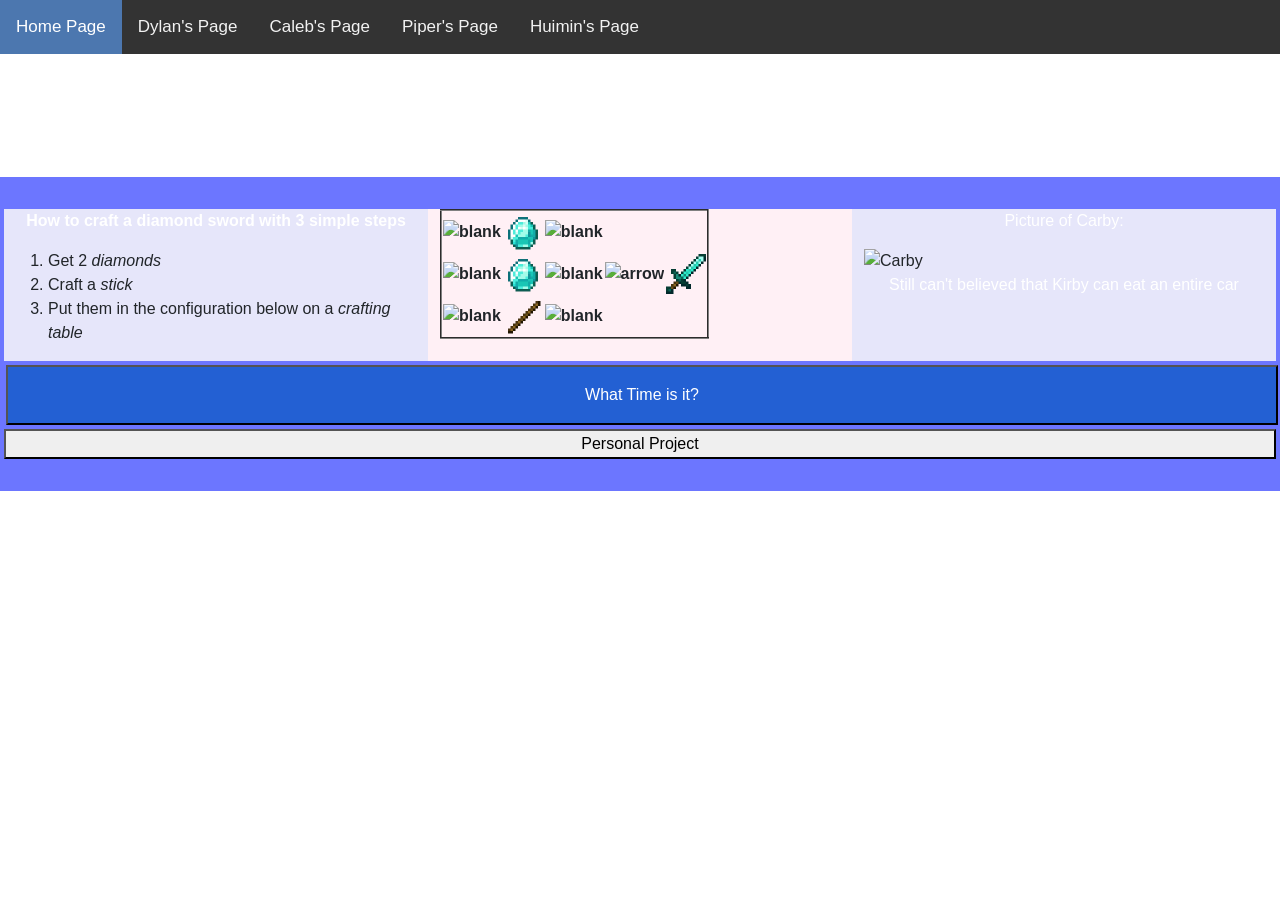
==== DylanPage.html @ b7d9ce8c "Update DylanPage.html" ====
<!DOCTYPE html>
<html>
    <head>
        <title>Dylan's HTML Page</title>
        <link href="https://cdn.jsdelivr.net/npm/bootstrap@5.1.3/dist/css/bootstrap.min.css" rel="stylesheet">
        <link rel="stylesheet" href="stylesdylan.css"> <!--Mark's comment: You have a bunch of classes defined in that stylesheet but then don't use any of them in this page. Why? This suggests to me that you don't actually know what you're doing. Please also include styles in a style block in the head tag.-->
    </head>
    <body class="main">
        <!--Navigation bar to start-->
        <div class="nav">
            <a class="active" href="index.html">Home Page</a>
            <a href="DylanPage.html">Dylan's Page</a>
            <a href="Cable_test.html">Caleb's Page</a>
            <a href="PiperPage.html">Piper's Page</a>
            <a href="HuiminPage.html">Huimin's Page</a>
        </div>

        <h1>Dylan's HTML Page</h1>  <!-- Has animation-->
    <br>
    <!-- Bootstrap col 1-->
    <div class="row">
        <div class="col-sm-4" style="background-color:lavender;">
            <p> <strong>How to craft a diamond sword with 3 simple steps</strong></p>
                <ol>
                    <li>Get 2 <em>diamonds</em></li>
                    <li>Craft a <em>stick</em></li>
                    <li>Put them in the configuration below on a <em>crafting table</em></li>
                </ol>
        </div>
    <!-- Bootstrap col 2-->
        <div class="col-sm-4" style="background-color:lavenderblush;">
            <table border="2">
                <tr><!--Mark's comment: Each table should only have one row of table headers <th>. The other rows should be filled in with regular table cells <td>. Please fix.-->
                    <th><img src="https://upload.wikimedia.org/wikipedia/commons/thumb/1/1f/Blank_square.svg/1200px-Blank_square.svg.png" alt="blank" width="40" height="40">  </th>
                    <th><img src="pictures\Diamond_JE3_BE3.png" alt="diamond" alt="diamond" width="40" height="40">  </th>
                    <th><img src="https://upload.wikimedia.org/wikipedia/commons/thumb/1/1f/Blank_square.svg/1200px-Blank_square.svg.png" alt="blank" width="40" height="40">  </th>
                </tr>
                <tr>
                    <th><img src="https://upload.wikimedia.org/wikipedia/commons/thumb/1/1f/Blank_square.svg/1200px-Blank_square.svg.png" alt="blank" width="40" height="40">  </th>
                    <th><img src="pictures\Diamond_JE3_BE3.png" alt="diamond" alt="diamond" width="40" height="40">  </th>
                    <th><img src="https://upload.wikimedia.org/wikipedia/commons/thumb/1/1f/Blank_square.svg/1200px-Blank_square.svg.png" alt="blank" width="40" height="40">  </th>
                    <th><img src="https://static.thenounproject.com/png/1976606-200.png" alt="arrow" width="40" height="40">  </th>
                    <th><img src="pictures\Diamond_Sword_JE2_BE2.png" alt="diamond sword" width="40" height="40">  </th>
                </tr>
                <tr>
                    <th><img src="https://upload.wikimedia.org/wikipedia/commons/thumb/1/1f/Blank_square.svg/1200px-Blank_square.svg.png" alt="blank" width="40" height="40">  </th>
                    <th><img src="pictures\Stick_inventory.png" alt="diamond" alt="stick" width="40" height="40">  </th>
                    <th><img src="https://upload.wikimedia.org/wikipedia/commons/thumb/1/1f/Blank_square.svg/1200px-Blank_square.svg.png" alt="blank" width="40" height="40">  </th>
                </tr>
            </table>
        </div>
    <!-- Bootstrap col 3-->
        <div class="col-sm-4" style="background-color:lavender;">
            <p> Picture of Carby: </p>
            <img src="https://pbs.twimg.com/media/FLMBAO-XsBEOVDx?format=jpg&name=900x900" alt="Carby" width="450" height="253">
            <p> Still can't believed that Kirby can eat an entire car </p>
        </div>
        <!--Script-->
    <script src="dylanscript.js"></script>
    <button class="button button1" onclick="press()">What Time is it?</button>
        <div id="paragraph">
            <p>IT'S MORBIN' TIME!</p>
            <br>
            <p>-Dr. Michael Morbius (2022)</p>
        </div>
        <button onclick="window.location.href='https://dylansite.me"> Personal Project </button>
    </div>
    </body>
</html>
---- stylesdylan.css ----
@import url('https://fonts.googleapis.com/css2?family=Noto+Serif&display=swap');
* {
  box-sizing: border-box;
}
/* main page */
body {
  font-family: Arial, Helvetica, sans-serif;
}
h1 {
  display: inline-block;
  font-family: 'Noto Serif', serif;
  font-size: 6rem;
  --duration: 1s;
  --stager: 10ms;
}
h1 p {
  display: inline-block; 
  animation-fill-mode: forwards;
}

h1.flip-in p {
  animation: flipin var(--duration) ease-in calc(var(--i) * var(--stager)) 1;
}

h1.flip-out p {
  animation: flipout var(--duration) ease-in calc(var(--j) * var(--stager)) 1;
}
/* Keyframe */
@keyframes flipout {
  100% {
    transform: rotateX(360deg);
  }  
}
@keyframes flipin {
  100% {
    transform: rotateX(360deg);
  }  
}
.main{
    background-image: url("https://i.imgur.com/6XxLQkY.gif?noredirect");
    background-repeat: no-repeat;
    background-attachment: fixed;
    margin: 0;
    font-family: Arial, Helvetica, sans-serif;
  }
/* Nav Bar */
  .nav {
    overflow: hidden;
    background-color: #333;
  }
  .nav a {
    float: left;
    color: #f2f2f2;
    text-align: center;
    padding: 14px 16px;
    text-decoration: none;
    font-size: 17px;
  }
  .nav a:hover {
    background-color: #ddd;
    color: black;
  }
    .nav a.active { 
    background-color: #4c77af;
    color: white;
  } 
  /* Text */
  p{
    text-align: center;
    font: bold;
    font-size: medium;
    color: rgb(255, 255, 255);
  }
/* Bootstrap */
.container {
  position: relative;
  padding: .75rem 1.25rem;
  margin-bottom: 1rem;
  border-radius:.25rem;
}
.row {
  padding:2rem 1rem;
margin-bottom:2rem;
background-color:rgb(108, 118, 255); /* adds color */
border-radius:.3rem
}
.col-sm-6 {
  padding:2rem 1rem;
margin-bottom:2rem;
background-color:rgb(255, 255, 255);opacity:0.5;
border-radius:.3rem
}
/* Button */
.button {
  background-color: #2360d3;
  color: white;
  padding: 16px 32px;
  display:inline-block;
  margin:4px 2px;
  -webkit-transition-duration: 0.4s; /* Safari */
  transition-duration: 0.4s;	
}
.button1{
 background-color:#2360d3;
  color:#FFF;    	
}
#paragraph
{
display:none;
}
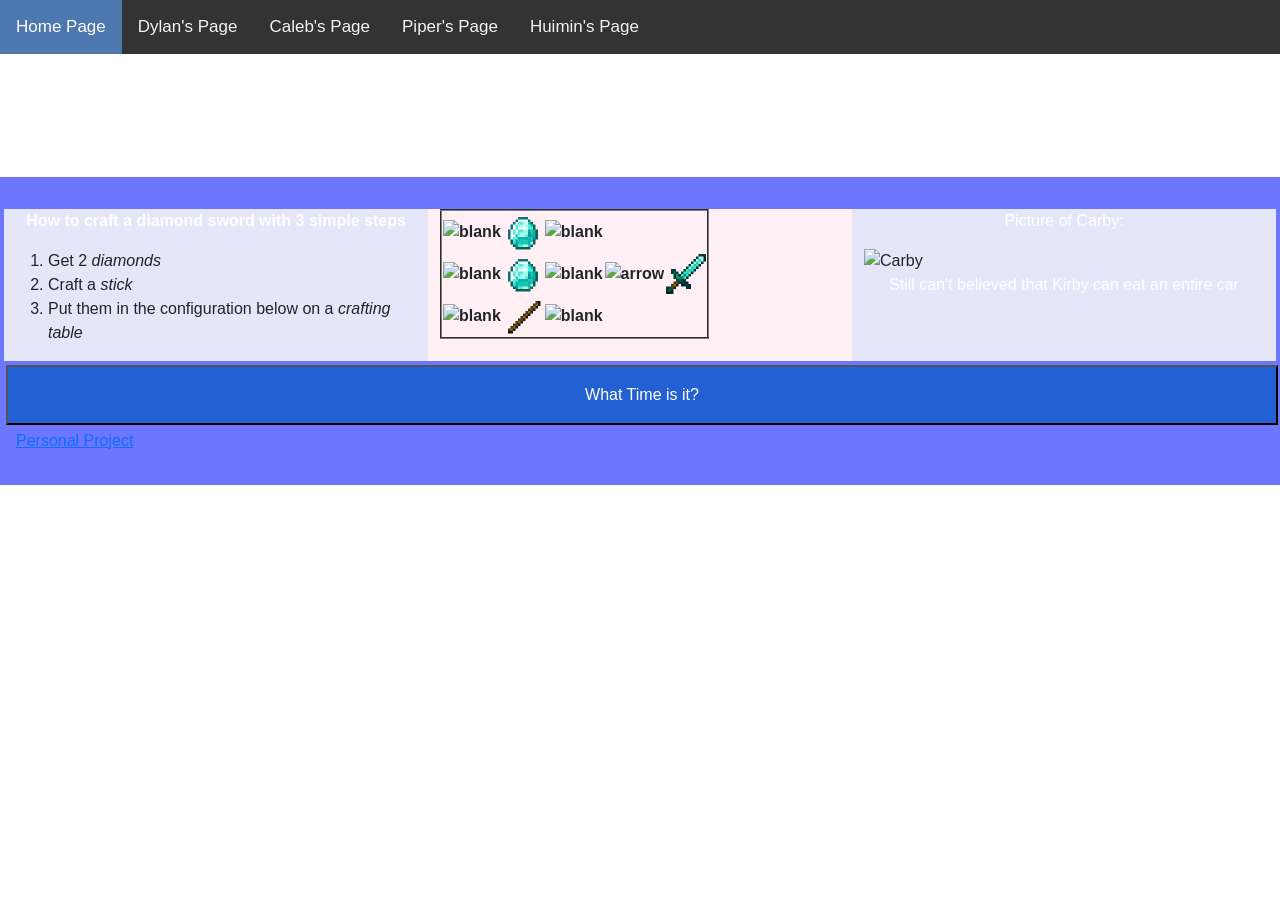
==== commit 2a9bb534: "Update DylanPage.html" ====
--- a/DylanPage.html
+++ b/DylanPage.html
@@ -63,7 +63,7 @@
             <br>
             <p>-Dr. Michael Morbius (2022)</p>
         </div>
-        <button onclick="window.location.href='https://dylansite.me"> Personal Project </button>
+        <a href="https://dylansite.me" target="_blank">Personal Project</a>
     </div>
     </body>
 </html>
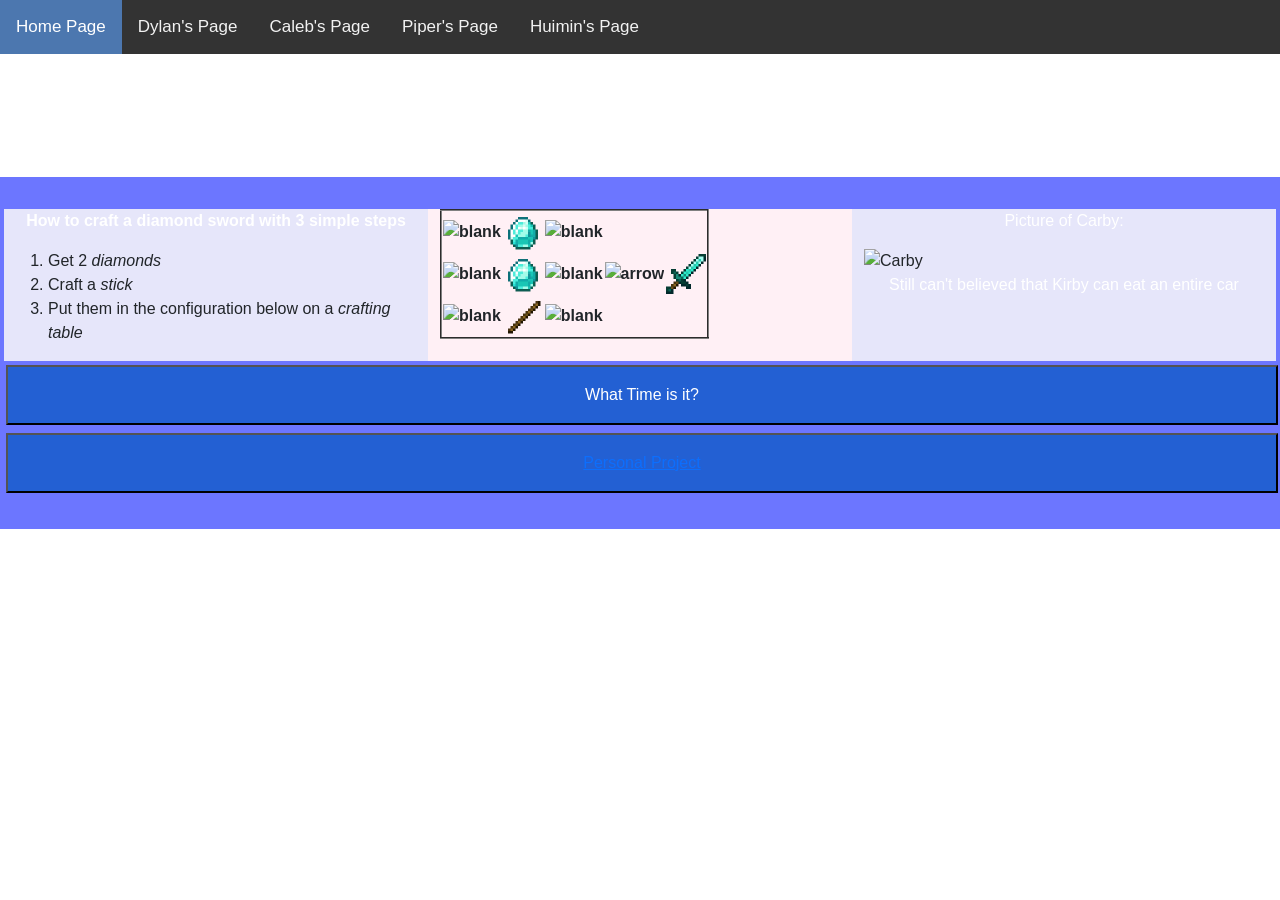
==== commit 158fe6aa: "Update DylanPage.html" ====
--- a/DylanPage.html
+++ b/DylanPage.html
@@ -63,7 +63,7 @@
             <br>
             <p>-Dr. Michael Morbius (2022)</p>
         </div>
-        <a href="https://dylansite.me" target="_blank">Personal Project</a>
+        <button class="button button1" onclick="press()"><a href="https://dylansite.me" target="_blank">Personal Project</a></button>
     </div>
     </body>
 </html>
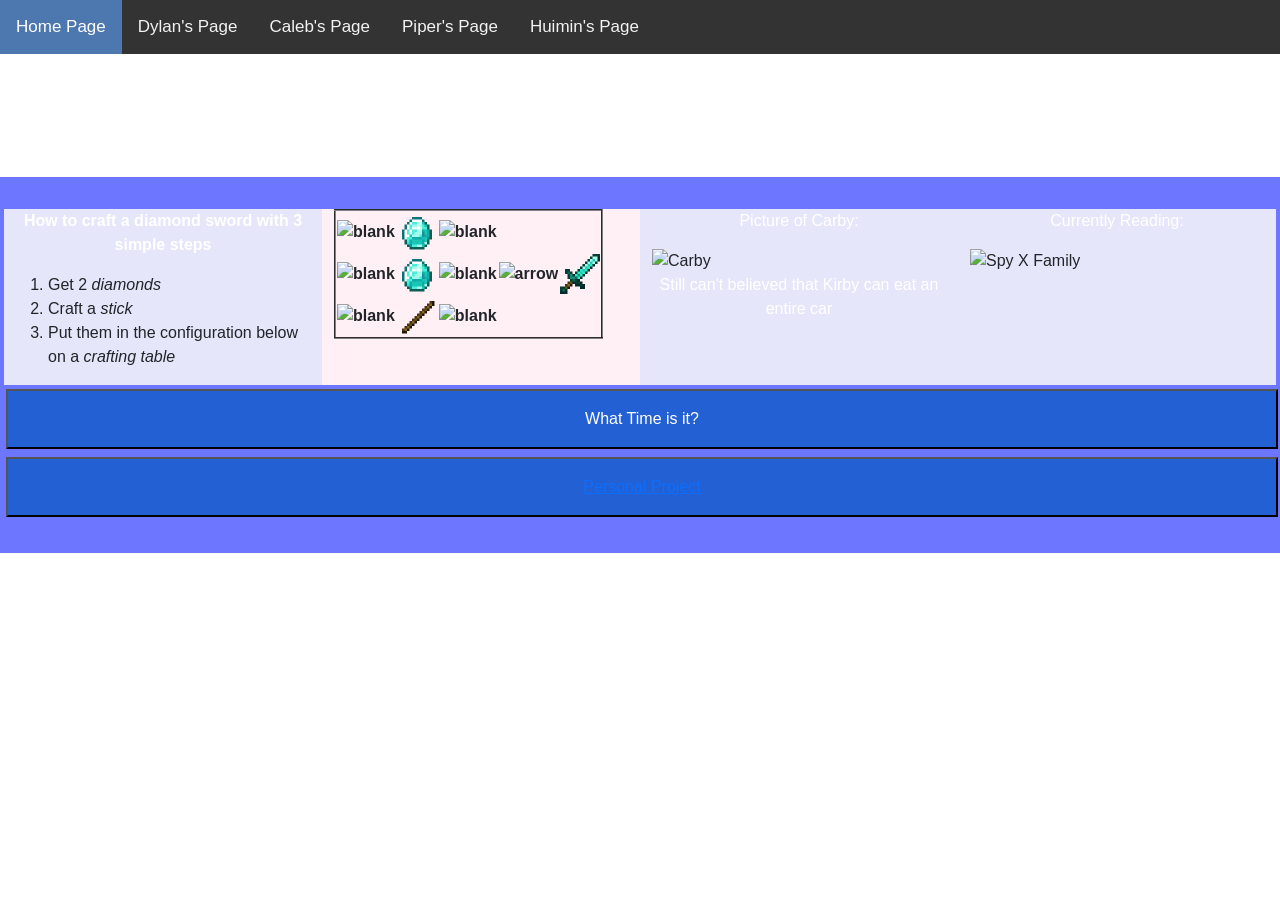
==== commit 0463480d: "Update DylanPage.html" ====
--- a/DylanPage.html
+++ b/DylanPage.html
@@ -19,7 +19,7 @@
     <br>
     <!-- Bootstrap col 1-->
     <div class="row">
-        <div class="col-sm-4" style="background-color:lavender;">
+        <div class="col-sm-3" style="background-color:lavender;">
             <p> <strong>How to craft a diamond sword with 3 simple steps</strong></p>
                 <ol>
                     <li>Get 2 <em>diamonds</em></li>
@@ -28,7 +28,7 @@
                 </ol>
         </div>
     <!-- Bootstrap col 2-->
-        <div class="col-sm-4" style="background-color:lavenderblush;">
+        <div class="col-sm-3" style="background-color:lavenderblush;">
             <table border="2">
                 <tr><!--Mark's comment: Each table should only have one row of table headers <th>. The other rows should be filled in with regular table cells <td>. Please fix.-->
                     <th><img src="https://upload.wikimedia.org/wikipedia/commons/thumb/1/1f/Blank_square.svg/1200px-Blank_square.svg.png" alt="blank" width="40" height="40">  </th>
@@ -50,10 +50,15 @@
             </table>
         </div>
     <!-- Bootstrap col 3-->
-        <div class="col-sm-4" style="background-color:lavender;">
+        <div class="col-sm-3" style="background-color:lavender;">
             <p> Picture of Carby: </p>
             <img src="https://pbs.twimg.com/media/FLMBAO-XsBEOVDx?format=jpg&name=900x900" alt="Carby" width="450" height="253">
             <p> Still can't believed that Kirby can eat an entire car </p>
+        </div>
+        <!-- Bootstrap col 4-->
+        <div class="col-sm-3" style="background-color:lavender;">
+            <p> Currently Reading: </p>
+            <img src="https://images-na.ssl-images-amazon.com/images/I/81nzs9mK3BL.jpg" alt="Spy X Family" width="1704" height="2560">
         </div>
         <!--Script-->
     <script src="dylanscript.js"></script>
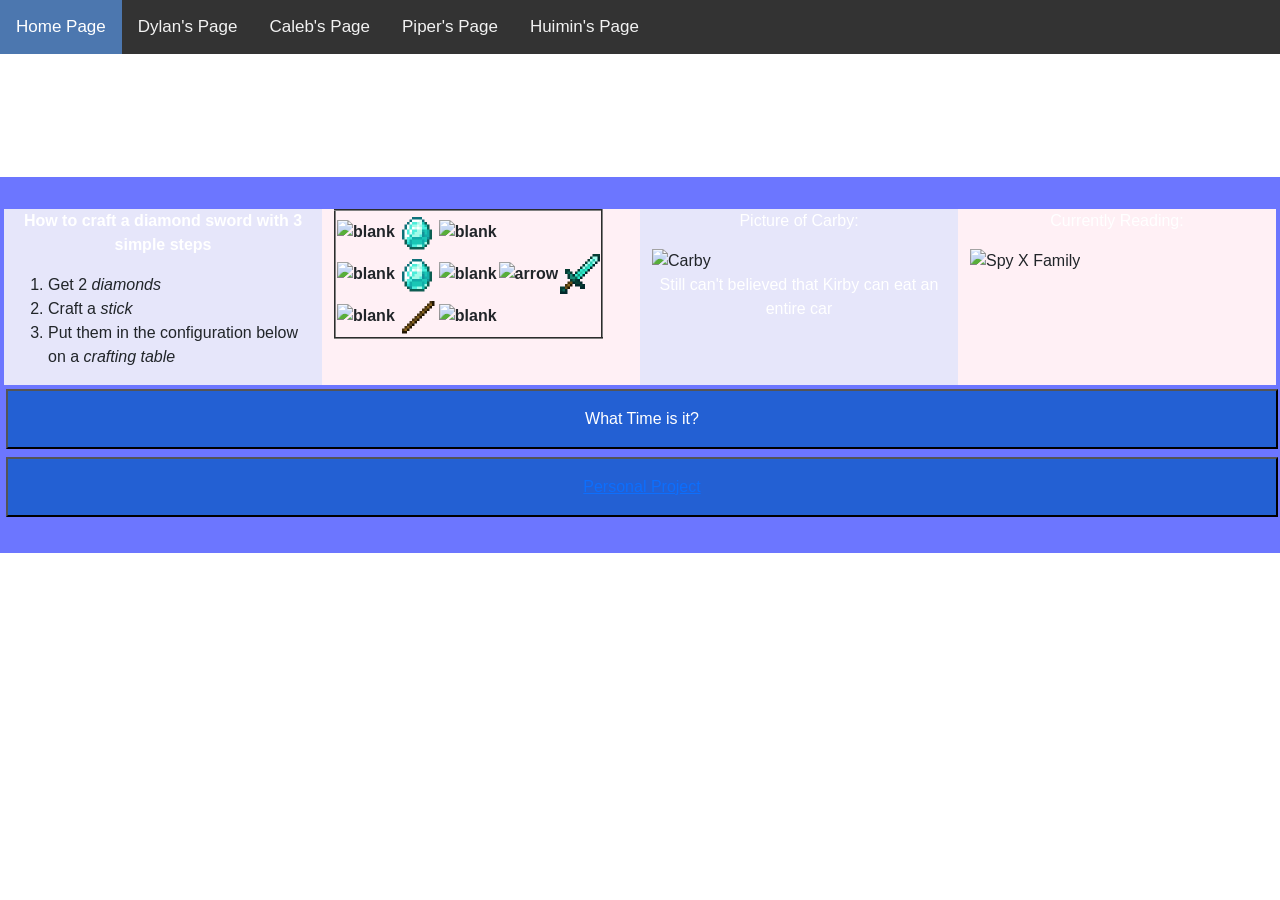
==== commit 729661a8: "Update DylanPage.html" ====
--- a/DylanPage.html
+++ b/DylanPage.html
@@ -56,9 +56,9 @@
             <p> Still can't believed that Kirby can eat an entire car </p>
         </div>
         <!-- Bootstrap col 4-->
-        <div class="col-sm-3" style="background-color:lavender;">
+        <div class="col-sm-3" style="background-color:lavenderblush;">
             <p> Currently Reading: </p>
-            <img src="https://images-na.ssl-images-amazon.com/images/I/81nzs9mK3BL.jpg" alt="Spy X Family" width="1704" height="2560">
+            <img src="https://images-na.ssl-images-amazon.com/images/I/81nzs9mK3BL.jpg" alt="Spy X Family" width="213" height="320" class="center">
         </div>
         <!--Script-->
     <script src="dylanscript.js"></script>
